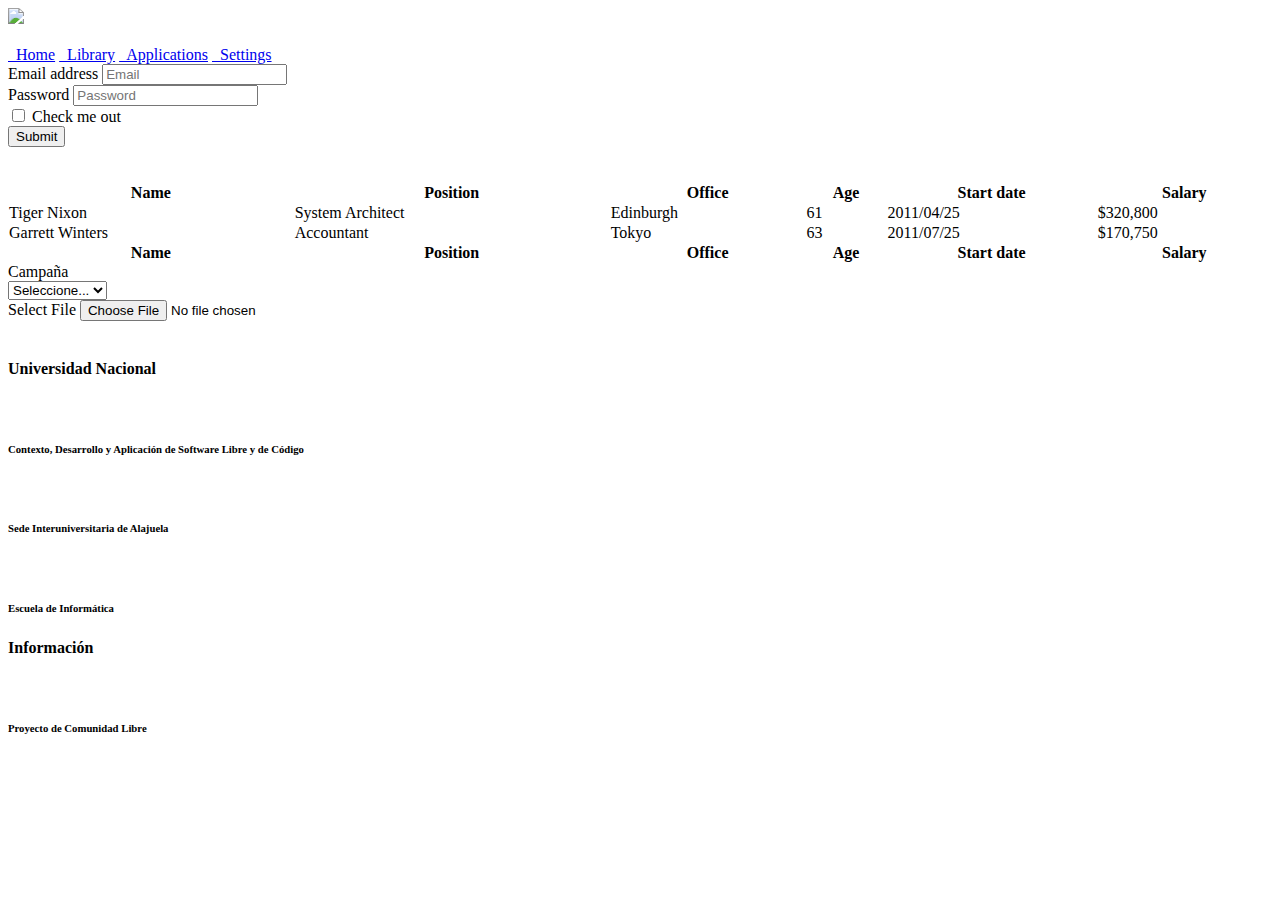
==== html/Index.html @ 6af486db "Carga inicial de archivos de proyecto web FLOSS community" ====
<!DOCTYPE html>
<html lang="en">
<head>
	<meta charset="UTF-8">
	<link rel="stylesheet" href="/Contenidos/bootstrap-3.3.7/css/bootstrap.min.css">
	<link rel="stylesheet" href="/Contenidos/font-awesome-4.7.0/css/font-awesome.min.css">
	<link rel="stylesheet" href="/Contenidos/master/site.css">
	<link rel="stylesheet" href="/Contenidos/bootstrap-fileinput/css/fileinput.min.css">
	<link rel="stylesheet" href="/Contenidos/bootstrap-select-1.11.2/css/bootstrap-select.min.css">
	<link rel="stylesheet" href="/Contenidos/DataTables-1.10.12/css/jquery.dataTables.min.css">
	<title></title>
</head>
<body>
<div class="container frame">
				
					<div class="col-md-12">
				        <a><img src="/Contenidos/imagen/logologo.png" class="banner img-responsive" /></a>
				    </div>
					
					<div class="col-md-12"><br /></div>
				
				    <div class="col-md-12">
				
				<div class="list-group">
				  <a class="list-group-item" href="#"><i class="fa fa-home fa-fw" aria-hidden="true"></i>&nbsp; Home</a>
				  <a class="list-group-item" href="#"><i class="fa fa-book fa-fw" aria-hidden="true"></i>&nbsp; Library</a>
				  <a class="list-group-item" href="#"><i class="fa fa-pencil fa-fw" aria-hidden="true"></i>&nbsp; Applications</a>
				  <a class="list-group-item" href="#"><i class="fa fa-cog fa-fw" aria-hidden="true"></i>&nbsp; Settings</a>
				</div>
					
					<form>
				  <div class="form-group">
				    <label for="exampleInputEmail1">Email address</label>
				    <input type="email" class="form-control" id="exampleInputEmail1" placeholder="Email">
				  </div>
				  <div class="form-group">
				    <label for="exampleInputPassword1">Password</label>
				    <input type="password" class="form-control" id="exampleInputPassword1" placeholder="Password">
				  </div>
				  <div class="checkbox">
				    <label>
				      <input type="checkbox"> Check me out
				    </label>
				  </div>
				  <button type="submit" class="btn btn-default">Submit</button>
				</form>
					</div>
				<!-- footer -->	
				<br />
    <div class="col-md-12"><br /></div>
    <div class="col-md-12">
    	<table id="example2" class="display" cellspacing="0" width="100%">
        <thead>
            <tr>
                <th>Name</th>
                <th>Position</th>
                <th>Office</th>
                <th>Age</th>
                <th>Start date</th>
                <th>Salary</th>
            </tr>
        </thead>
        <tfoot>
            <tr>
                <th>Name</th>
                <th>Position</th>
                <th>Office</th>
                <th>Age</th>
                <th>Start date</th>
                <th>Salary</th>
            </tr>
        </tfoot>
        <tbody>
            <tr>
                <td>Tiger Nixon</td>
                <td>System Architect</td>
                <td>Edinburgh</td>
                <td>61</td>
                <td>2011/04/25</td>
                <td>$320,800</td>
            </tr>
            <tr>
                <td>Garrett Winters</td>
                <td>Accountant</td>
                <td>Tokyo</td>
                <td>63</td>
                <td>2011/07/25</td>
                <td>$170,750</td>
            </tr>
            </tbody>
    </table>
    </div>

<div class="col-md-12">
<label for="Campanna" class="col-md-2 control-label">Campaña</label>
<div class="col-md-10">
<select id="Campanna" name="Campanna" class="selectpicker form-control" data-live-search="true" required>
    <option value="" disabled selected>Seleccione...</option>
        <option value="bla">bla</option>
        <option value="bla2">bla2</option>
</select>
</div>
</div>
<div class="col-md-12">
<label class="control-label">Select File</label>
<input id="input-1" type="file" class="file">
</div>
	</div>
    <footer>
        <div class="footerComp">
            <div class="container">
                <div class="row">
                    <br />
                    <div class="col-md-4">
                        <div>
                            <h4 class="letrasfooter">Universidad Nacional</h4>
                        </div>
                        <br />
                        <div>
                            <h6 class="letrasfooter">Contexto, Desarrollo y Aplicación de Software Libre y de Código</h6>
                            <br />
                            <h6 class="letrasfooter">Sede Interuniversitaria de Alajuela</h6>
                            <br />
                            <h6 class="letrasfooter">Escuela de Informática</h6>
                        </div>
                    </div>
                    <div class="col-md-4">
                        <div>
                            <h4 class="letrasfooter">Información</h4>
                        </div>
                        <br />
                        <div>
                            <h6 class="letrasfooter">Proyecto de Comunidad Libre</h6>
                        </div>
                    </div>
                </div>
                <br />
            </div>
        </div>

    </footer>
					
	<script src="/Contenidos/jquery-2.2.4.min.js" type="text/javascript"></script>
	<script src="/Contenidos/bootstrap-3.3.7/js/bootstrap.min.js" type="text/javascript"></script>

	<script src="/Contenidos/bootstrap-fileinput/js/plugins/canvas-to-blob.min.js" type="text/javascript"></script>
	<script src="/Contenidos/bootstrap-fileinput/js/plugins/sortable.min.js" type="text/javascript"></script>
	<script src="/Contenidos/bootstrap-fileinput/js/plugins/purify.min.js" type="text/javascript"></script>
	<script src="/Contenidos/bootstrap-fileinput/js/fileinput.min.js" type="text/javascript"></script>
	<script src="/Contenidos/bootstrap-fileinput/js/locales/es.js" type="text/javascript"></script>

	<script src="/Contenidos/bootstrap-select-1.11.2/js/bootstrap-select.min.js" type="text/javascript"></script>
	<script src="/Contenidos/bootstrap-select-1.11.2/js/i18n/defaults-es_CL.min.js" type="text/javascript"></script>

	<script src="/Contenidos/DataTables-1.10.12/js/jquery.dataTables.min.js" type="text/javascript"></script>
	<script>
	$(document).ready(function() {
    	$('#example2').DataTable();
	});
	</script>
</body>
</html>
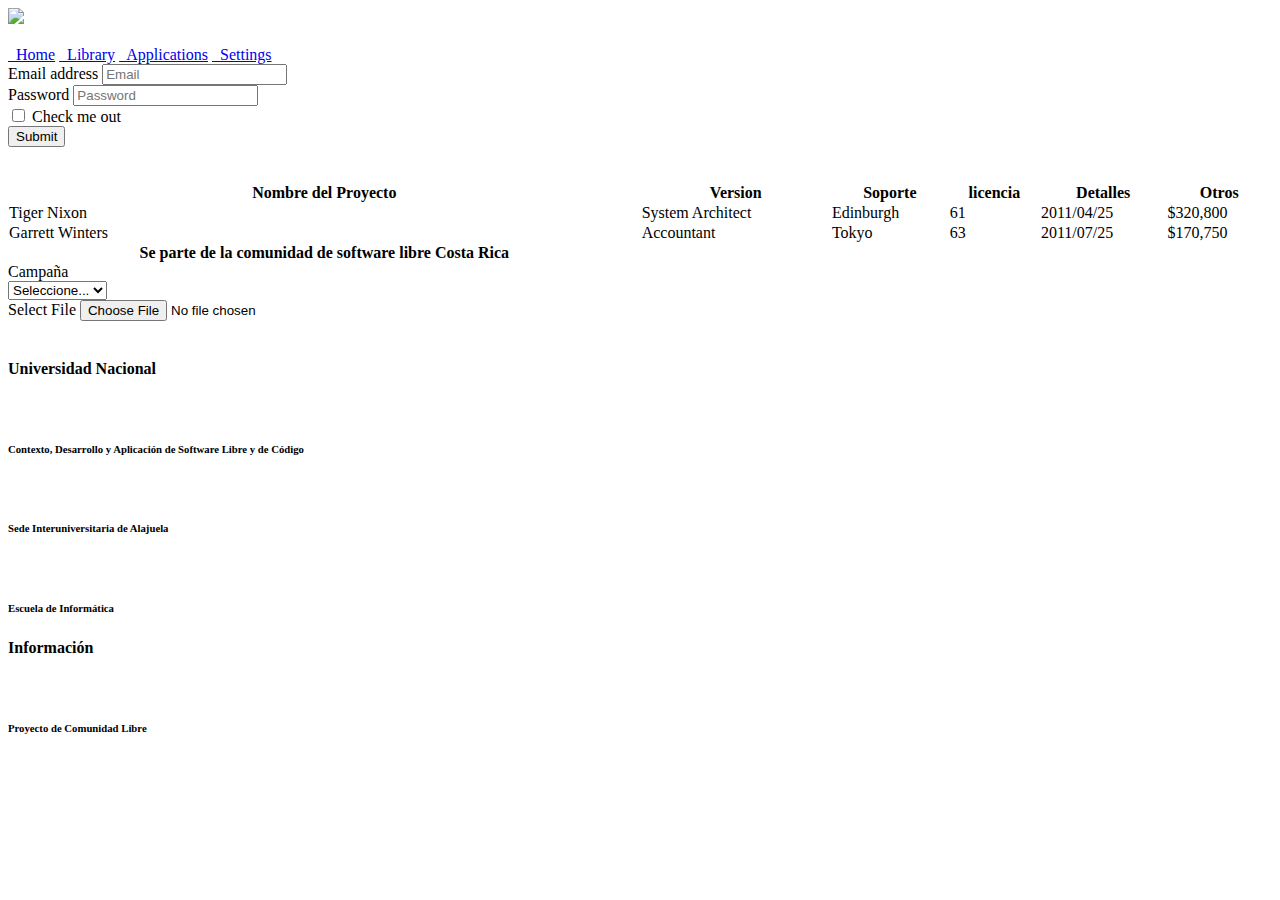
==== commit 1737c506: "Prueba" ====
--- a/html/Index.html
+++ b/html/Index.html
@@ -52,22 +52,17 @@
     	<table id="example2" class="display" cellspacing="0" width="100%">
         <thead>
             <tr>
-                <th>Name</th>
-                <th>Position</th>
-                <th>Office</th>
-                <th>Age</th>
-                <th>Start date</th>
-                <th>Salary</th>
+                <th>Nombre del Proyecto</th>
+                <th>Version</th>
+                <th>Soporte</th>
+                <th>licencia</th>
+                <th>Detalles</th>
+                <th>Otros</th>
             </tr>
         </thead>
         <tfoot>
             <tr>
-                <th>Name</th>
-                <th>Position</th>
-                <th>Office</th>
-                <th>Age</th>
-                <th>Start date</th>
-                <th>Salary</th>
+                <th>Se parte de la comunidad de software libre Costa Rica</th>
             </tr>
         </tfoot>
         <tbody>
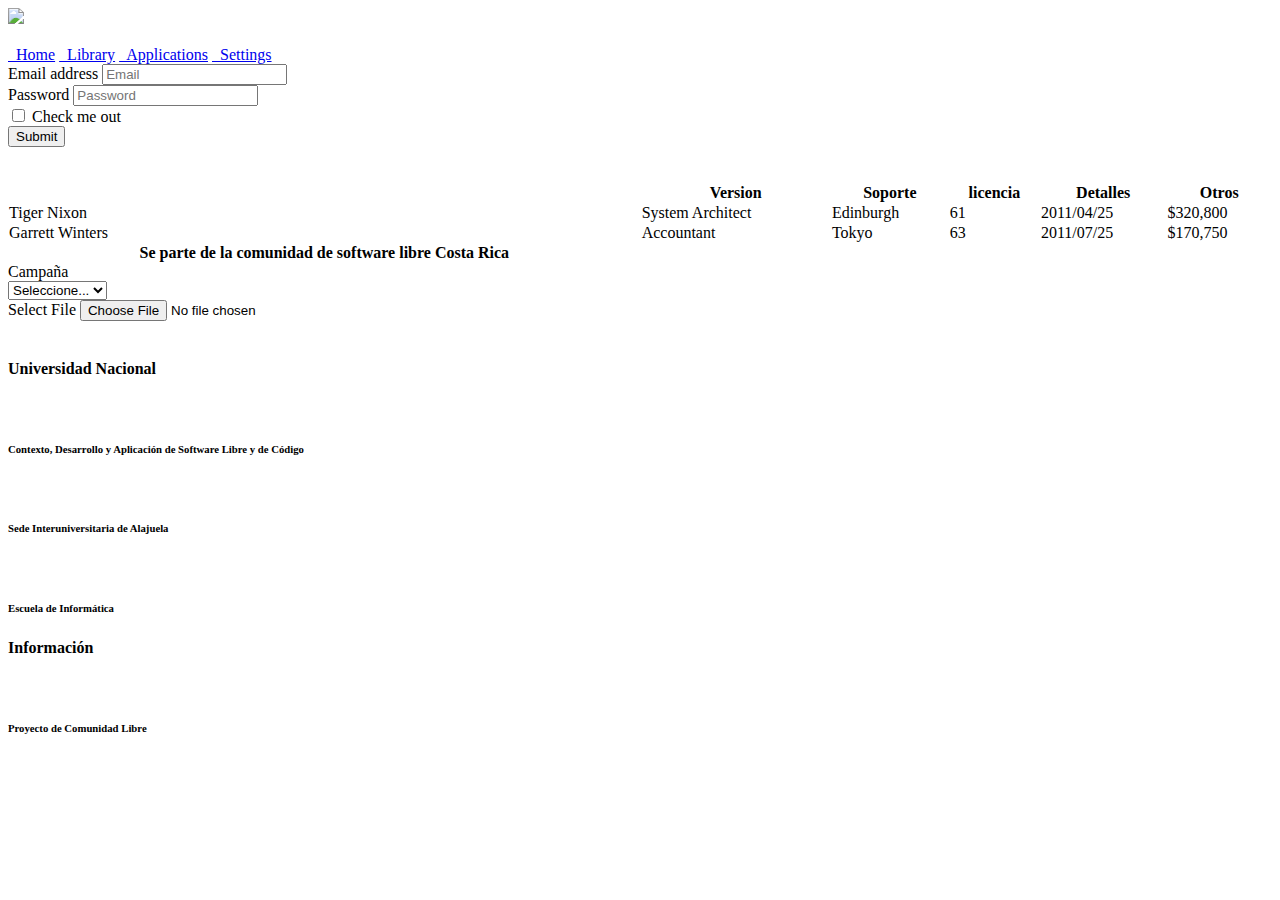
==== commit ade8e65a: "asdf" ====
--- a/html/Index.html
+++ b/html/Index.html
@@ -52,7 +52,7 @@
     	<table id="example2" class="display" cellspacing="0" width="100%">
         <thead>
             <tr>
-                <th>Nombre del Proyecto</th>
+                <th></th>
                 <th>Version</th>
                 <th>Soporte</th>
                 <th>licencia</th>
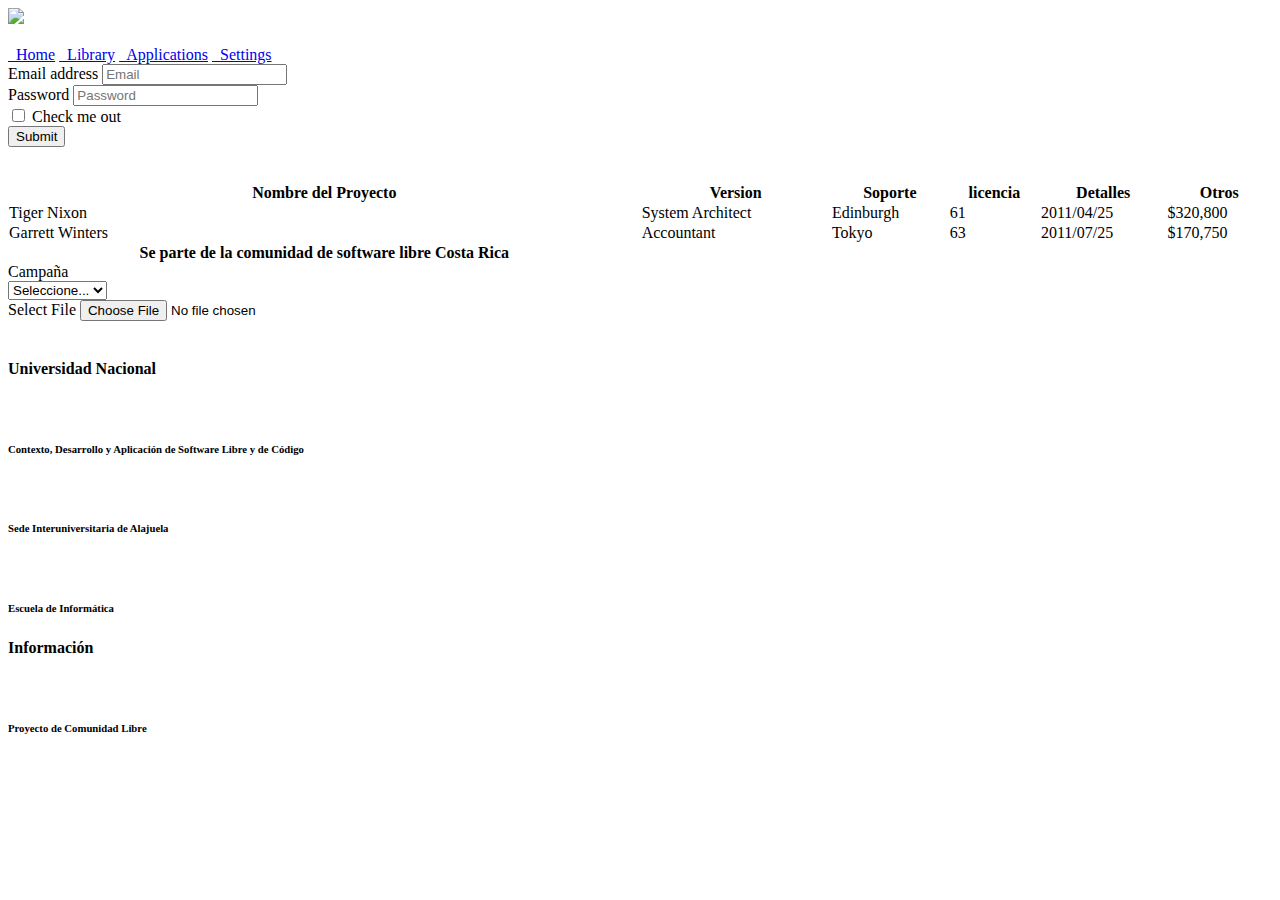
==== commit 13094a8a: "Headers y Footers" ====
--- a/html/Index.html
+++ b/html/Index.html
@@ -52,7 +52,7 @@
     	<table id="example2" class="display" cellspacing="0" width="100%">
         <thead>
             <tr>
-                <th></th>
+                <th>Nombre del Proyecto</th>
                 <th>Version</th>
                 <th>Soporte</th>
                 <th>licencia</th>
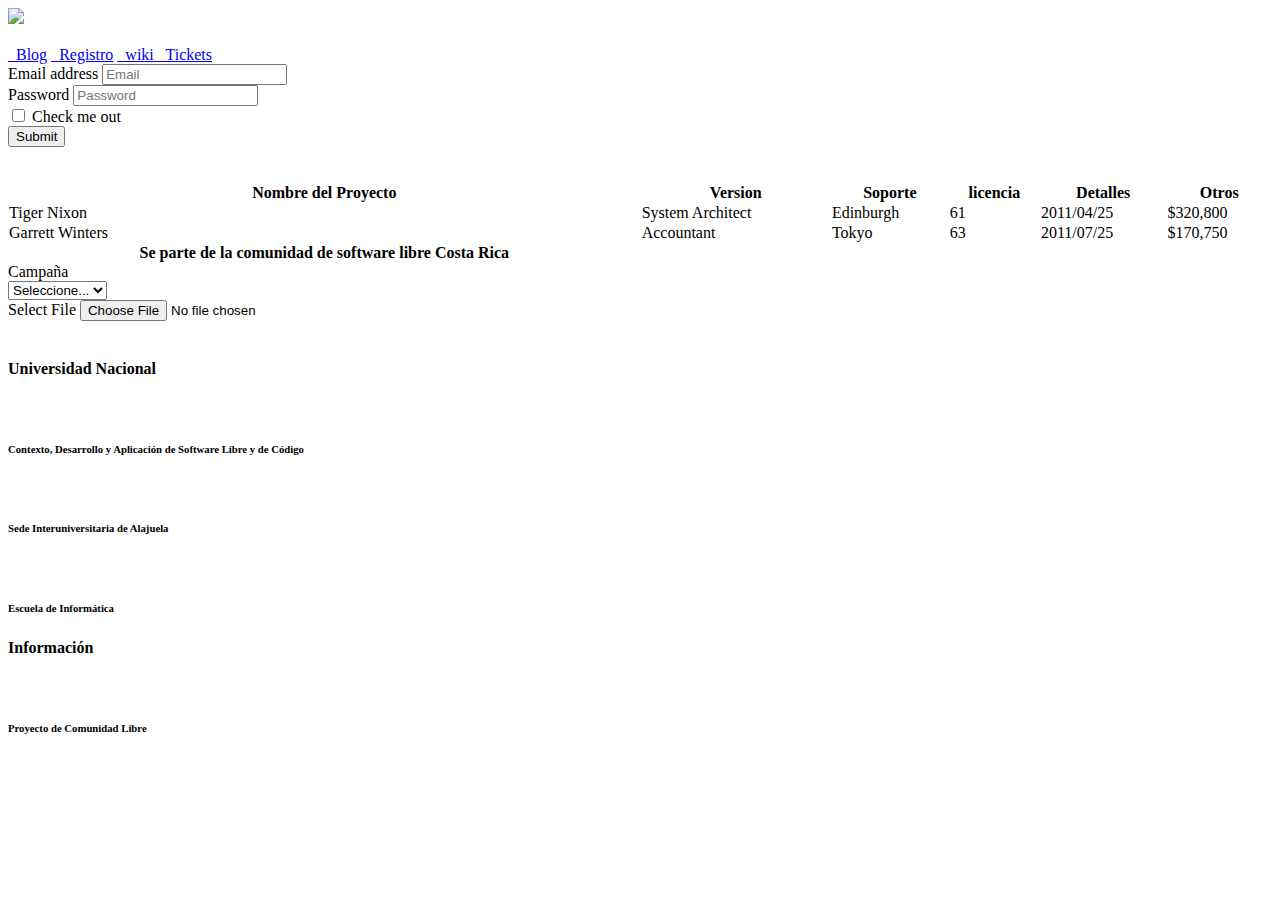
==== commit 06b02f51: "cambio" ====
--- a/html/Index.html
+++ b/html/Index.html
@@ -22,10 +22,11 @@
 				    <div class="col-md-12">
 				
 				<div class="list-group">
-				  <a class="list-group-item" href="#"><i class="fa fa-home fa-fw" aria-hidden="true"></i>&nbsp; Home</a>
-				  <a class="list-group-item" href="#"><i class="fa fa-book fa-fw" aria-hidden="true"></i>&nbsp; Library</a>
-				  <a class="list-group-item" href="#"><i class="fa fa-pencil fa-fw" aria-hidden="true"></i>&nbsp; Applications</a>
-				  <a class="list-group-item" href="#"><i class="fa fa-cog fa-fw" aria-hidden="true"></i>&nbsp; Settings</a>
+				  <a class="list-group-item" href="/vista/blog.php"><i class="fa fa-home fa-fw" aria-hidden="true"></i>&nbsp; Blog</a>
+				  <a class="list-group-item" href="/vista/registro.php"><i class="fa fa-book fa-fw" aria-hidden="true"></i>&nbsp; Registro</a>
+				  <a class="list-group-item" href="/vista/wiki.php"><i class="fa fa-pencil fa-fw" aria-hidden="true"></i>&nbsp; wiki </a>
+				  <a class="list-group-item" href="vista/tickets.php"><i class="fa fa-cog fa-fw" aria-hidden="true"></i>&nbsp; Tickets</a>
+               
 				</div>
 					
 					<form>
